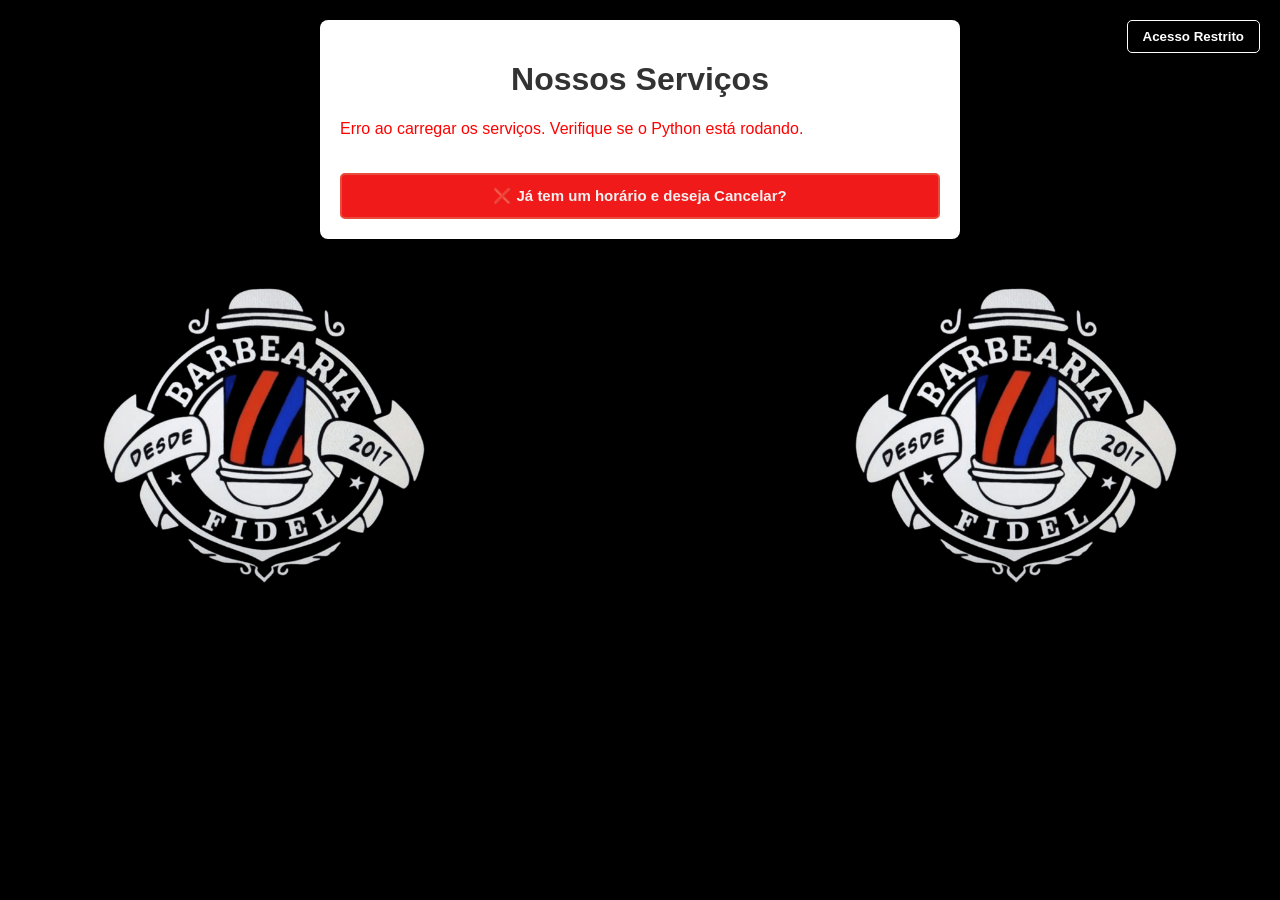
==== index.html @ 7b6f6407 "27/08" ====
<!DOCTYPE html>
<html lang="pt-BR">

<head>
    <meta charset="UTF-8">
    <meta name="viewport" content="width=device-width, initial-scale=1.0">
    <title>Barbearia</title>
    <!-- Ligamos o nosso ficheiro de estilos -->
    <link rel="stylesheet" href="style.css">
</head>

<body>
    <!-- ========================================== -->
    <!-- BOTÃO DE LOGIN NO TOPO                     -->
    <!-- ========================================== -->
    <button onclick="abrirModalLogin()" class="btn-login-topo">Acesso Restrito</button>
    <!-- ========================================== -->
    <!-- IMAGENS LATERAIS (LOGOS)                   -->
    <!-- ========================================== -->
    <img src="imagens/logo.png" class="logo-lateral logo-esquerda" alt="Logo Barbearia Esquerda">
    <img src="imagens/logo.png" class="logo-lateral logo-direita" alt="Logo Barbearia Direita">

    <!-- Caixa principal que engloba o sistema -->
    <div class="container">
        
        <!-- SEÇÃO 1: VITRINE DE SERVIÇOS (Aparece primeiro) -->
        <div id="secao-vitrine">
            <h1 style="text-align: center;">Nossos Serviços</h1>
            <div id="lista-servicos">
                <p>Carregando serviços...</p>
            </div>
            <!--  Botão chamativo para quem já tem marcação e quer cancelar -->
            <div style="text-align: center; margin-top: 20px;">
                <button onclick="abrirModalCancelar()" class="btn-cancelar-vitrine">
                    ❌ Já tem um horário e deseja Cancelar?
                </button>
            </div>
        </div>

        <!-- SEÇÃO 2: CALENDÁRIO E AGENDAMENTO (Começa escondida) -->
        <div id="secao-agendamento" style="display: none;">
            <button class="btn-voltar" onclick="voltarParaVitrine()">
                ← Voltar
            </button>

            <h2 style="margin-top: 0;">Agendar Serviço</h2>
            <p id="resumo-servico" class="resumo-caixa"></p>

            <!-- Campos: Dados do Cliente -->
            <h3>1. Seus Dados</h3>
            <input type="text" id="nome-cliente" placeholder="Seu Nome Completo">
            <input type="tel" id="telefone-cliente" placeholder="Seu WhatsApp">

            <!-- O Calendário -->
            <h3>2. Escolha a Data</h3>
            <input type="date" id="data-escolhida" onchange="mostrarHorarios()">

            <!-- Grid de Horários -->
            <h3 id="titulo-horarios" style="display: none;">3. Escolha o Horário</h3>
            <div id="grid-horarios" style="display: flex; gap: 10px; flex-wrap: wrap;"></div>
        </div>
    </div>

    <!-- ========================================== -->
    <!-- ESTRUTURA DO MODAL (ALERTA BONITO)         -->
    <!-- ========================================== -->
    <div id="modal-sucesso" class="modal-overlay" style="display: none;">
        <div class="modal-conteudo">
            <h2>🎉 Agendamento Salvo!</h2>
            <p>O seu horário foi reservado no nosso sistema com sucesso.</p>
            <p>Para concluir, envie a mensagem automática no WhatsApp para o barbeiro.</p>
            <!-- Botão que vai abrir o WhatsApp -->
            <button id="btn-ir-whatsapp" class="btn-whatsapp">Confirmar no WhatsApp</button>
        </div>
    </div>
<!-- ========================================== -->
    <!-- MODAL DE LOGIN DO BARBEIRO                 -->
    <!-- ========================================== -->
    <div id="modal-login" class="modal-overlay" style="display: none;">
        <div class="modal-conteudo">
            <h2 style="color: #333;">Área do Barbeiro</h2>
            <p style="margin-bottom: 20px;">Insira as suas credenciais para gerir a agenda.</p>
            
            <input type="text" id="login-usuario" placeholder="Usuário">
            <input type="password" id="login-senha" placeholder="Senha">
            
            <!-- Botão preto para combinar com o design -->
            <button onclick="fazerLogin()" class="btn-whatsapp" style="background-color: #000; color: #fff;">Entrar no Painel</button>
            <button onclick="fecharModalLogin()" style="margin-top: 15px; background: none; border: none; color: #e74c3c; cursor: pointer; font-weight: bold;">Cancelar</button>
        </div>
    </div>
  <!-- ========================================== -->
    <!-- MODAL DE CANCELAMENTO AUTOMÁTICO           -->
    <!-- ========================================== -->
    <div id="modal-cancelar" class="modal-overlay" style="display: none;">
        <div class="modal-conteudo">
            <h2 style="color: #e74c3c;">Cancelar Agendamento</h2>
            <p>Insira o seu número de WhatsApp exato para cancelar o horário.</p>
            
            <input type="tel" id="telefone-cancelar" placeholder="Seu WhatsApp (ex: 41XXXXXXXX)">
            
            <button onclick="cancelarAgendamentoCliente()" class="btn-whatsapp" style="background-color: #e74c3c;">Apagar Meu Horário</button>
            <button onclick="fecharModalCancelar()" style="margin-top: 15px; background: none; border: none; color: #666; cursor: pointer; font-weight: bold;">Voltar</button>
        </div>
    </div>
    <!-- Liga o JavaScript -->
    <script src="script.js"></script>
</body>

</html>
---- style.css ----
/* ==========================================
   ESTILOS GERAIS DA PÁGINA
   ========================================== */
   

body {
  font-family: Arial, sans-serif;
    background-size: cover;
    background-position: center;
    background-attachment: fixed;
    background-color: #000000; /* A cor de segurança que funcionou! */
    
    padding: 20px;
    margin: 0;
}

/* Caixa principal que engloba tudo */
.container {
  max-width: 600px;
  margin: 0 auto;
  background: white;
  padding: 20px;
  border-radius: 8px;
  box-shadow: 0 4px 8px rgba(0, 0, 0, 0.1);
}

/* ==========================================
   TIPOGRAFIA E TEXTOS
   ========================================== */
h1 {
  text-align: center;
  color: #333;
}

h2,
h3 {
  margin-top: 25px;
  color: #333;
}

/* Resumo do serviço escolhido */
.resumo-caixa {
  background: #f9f9f9;
  padding: 15px;
  border-radius: 4px;
  border-left: 4px solid #27ae60;
  font-size: 1.1em;
}

/* ==========================================
   BOTÕES E INPUTS (FORMULÁRIO)
   ========================================== */
input {
  padding: 10px;
  font-size: 16px;
  width: 100%;
  box-sizing: border-box;
  border: 1px solid #ccc;
  border-radius: 5px;
  margin-bottom: 20px;
}

/* ==========================================
   BOTÕES MELHORADOS (VOLTAR E CANCELAR)
   ========================================== */

/* Novo visual do botão Voltar */
.btn-voltar {
    background-color: #f0f0f0;
    border: 1px solid #ccc;
    color: #333;
    cursor: pointer;
    font-size: 15px;
    font-weight: bold;
    margin-bottom: 20px;
    padding: 10px 15px;
    border-radius: 5px;
    transition: 0.3s; /* Cria um efeito suave ao passar o rato */
}

.btn-voltar:hover {
    background-color: #e0e0e0;
    border-color: #bbb;
}

/* Novo botão de Cancelar na Vitrine */
.btn-cancelar-vitrine {
    background-color: #f01a1a;
    border: 2px solid #e74c3c;
    color: #f3f1f1;
    cursor: pointer;
    font-size: 15px;
    font-weight: bold;
    padding: 12px 20px;
    border-radius: 5px;
    transition: 0.3s;
    margin-top: 15px;
    width: 100%;
}

.btn-cancelar-vitrine:hover {
    background-color: #e7e0df;
    color: #f10a0a; /* O texto fica branco e o fundo vermelho ao tocar! */
}
/* ==========================================
   ESTILOS PARA A TABELA (PAINEL ADMIN)
   ========================================== */
table {
  width: 100%;
  border-collapse: collapse;
  margin-top: 20px;
}

th,
td {
  border: 1px solid #ddd;
  padding: 12px;
  text-align: left;
}

th {
  background-color: #000;
  color: #fff;
}

/* Cria um efeito "zebrado" nas linhas da tabela para facilitar a leitura */
tr:nth-child(even) {
  background-color: #f9f9f9;
}
/* ==========================================
   ESTILOS DO MODAL (ALERTA BONITO)
   ========================================== */
/* Fundo escuro atrás da janela */
.modal-overlay {
    position: fixed; /* Fica fixo no ecrã */
    top: 0;
    left: 0;
    width: 100%;
    height: 100%;
    background-color: rgba(0, 0, 0, 0.6); /* Preto com 60% de transparência */
    display: flex;
    justify-content: center; /* Centra horizontalmente */
    align-items: center; /* Centra verticalmente */
    z-index: 1000; /* Garante que fica por cima de tudo */
}

/* A caixinha branca principal */
.modal-conteudo {
    background-color: #fff;
    padding: 30px;
    border-radius: 10px;
    text-align: center;
    max-width: 400px;
    width: 90%;
    box-shadow: 0 5px 15px rgba(0,0,0,0.3);
}

.modal-conteudo h2 {
    margin-top: 0;
    color: #27ae60; /* Verde escuro */
}

/* O botão verde do WhatsApp */
.btn-whatsapp {
    background-color: #25D366; /* Verde oficial do WhatsApp */
    color: white;
    border: none;
    padding: 12px 20px;
    font-size: 16px;
    border-radius: 5px;
    cursor: pointer;
    margin-top: 15px;
    font-weight: bold;
    transition: 0.2s;
    width: 100%;
}

.btn-whatsapp:hover {
    background-color: #128C7E; /* Fica um pouco mais escuro ao passar o rato */
}
/* ==========================================
   LOGOS LATERAIS (ESQUERDA E DIREITA)
   ========================================== */
.logo-lateral {
    position: fixed; 
    top: 50%; 
    transform: translateY(-50%); 
    
    /* NOVO: Aumentámos a largura de 250px para 400px para ficar maior! */
    width: 400px; 
    
    z-index: -1; 
}

/* Distância da imagem da esquerda */
.logo-esquerda {
    left: 5%; 
}

/* Distância da imagem da direita */
.logo-direita {
    right: 5%; 
}

/* ==========================================
   REGRA PARA TELEMÓVEIS / CELULARES
   ========================================== */
/* Se a largura do ecrã for menor que 1100px (como tablets e telemóveis)... */
@media (max-width: 1100px) {
    .logo-lateral {
        display: none; /* ...esconde as logos laterais para não encavalar o design! */
    }
}
/* ==========================================
   BOTÃO DE LOGIN (TOPO DIREITO)
   ========================================== */
.btn-login-topo {
    position: absolute; /* Permite colocar o botão onde quisermos no ecrã */
    top: 20px;          /* Distância do topo */
    right: 20px;        /* Distância da direita */
    background-color: rgba(0, 0, 0, 0.7); /* Fundo preto semi-transparente */
    color: white;
    border: 1px solid #fff;
    padding: 8px 15px;
    border-radius: 5px;
    cursor: pointer;
    font-weight: bold;
    z-index: 100; /* Garante que fica por cima de tudo */
    transition: 0.3s;
}

.btn-login-topo:hover {
    background-color: white;
    color: black;
}
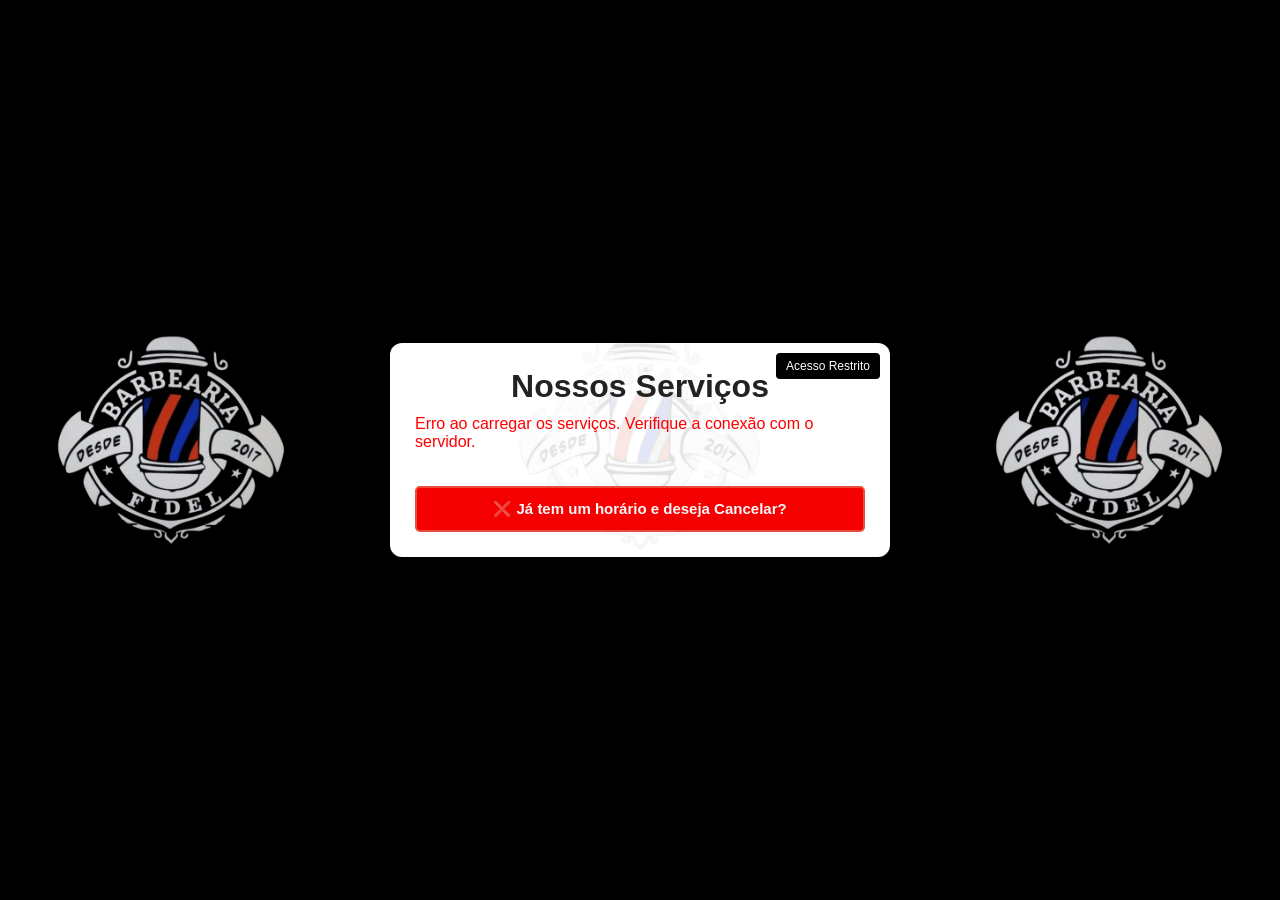
==== commit c8c59f73: "28/08 - AJUSTES - MARCA D'AGUA" ====
--- a/index.html
+++ b/index.html
@@ -3,33 +3,35 @@
 
 <head>
     <meta charset="UTF-8">
+    <!-- Meta tag essencial para garantir que o site se ajusta ao ecrã do telemóvel -->
     <meta name="viewport" content="width=device-width, initial-scale=1.0">
-    <title>Barbearia</title>
-    <!-- Ligamos o nosso ficheiro de estilos -->
+    <title>Barbearia Fidel - Agendamento</title>
+    <!-- Ligação ao ficheiro de estilos CSS -->
     <link rel="stylesheet" href="style.css">
 </head>
 
 <body>
-    <!-- ========================================== -->
-    <!-- BOTÃO DE LOGIN NO TOPO                     -->
-    <!-- ========================================== -->
-    <button onclick="abrirModalLogin()" class="btn-login-topo">Acesso Restrito</button>
-    <!-- ========================================== -->
-    <!-- IMAGENS LATERAIS (LOGOS)                   -->
-    <!-- ========================================== -->
+
+    <!-- LOGOS LATERAIS NO FUNDO PRETO (Exibidas apenas em computadores/monitores) -->
     <img src="imagens/logo.png" class="logo-lateral logo-esquerda" alt="Logo Barbearia Esquerda">
     <img src="imagens/logo.png" class="logo-lateral logo-direita" alt="Logo Barbearia Direita">
 
-    <!-- Caixa principal que engloba o sistema -->
+    <!-- Caixa principal que engloba todo o sistema -->
     <div class="container">
         
+        <!-- BOTÃO DE LOGIN (Posicionado no canto do cartão) -->
+        <button onclick="abrirModalLogin()" class="btn-acesso-restrito">Acesso Restrito</button>
+
         <!-- SEÇÃO 1: VITRINE DE SERVIÇOS (Aparece primeiro) -->
         <div id="secao-vitrine">
             <h1 style="text-align: center;">Nossos Serviços</h1>
+            
+            <!-- Os serviços são inseridos dinamicamente pelo script.js -->
             <div id="lista-servicos">
-                <p>Carregando serviços...</p>
+                <p style="text-align: center;">A carregar serviços...</p>
             </div>
-            <!--  Botão chamativo para quem já tem marcação e quer cancelar -->
+            
+            <!-- Botão de cancelamento rápido para o cliente -->
             <div style="text-align: center; margin-top: 20px;">
                 <button onclick="abrirModalCancelar()" class="btn-cancelar-vitrine">
                     ❌ Já tem um horário e deseja Cancelar?
@@ -37,7 +39,7 @@
             </div>
         </div>
 
-        <!-- SEÇÃO 2: CALENDÁRIO E AGENDAMENTO (Começa escondida) -->
+        <!-- SEÇÃO 2: CALENDÁRIO E AGENDAMENTO (Inicia oculta) -->
         <div id="secao-agendamento" style="display: none;">
             <button class="btn-voltar" onclick="voltarParaVitrine()">
                 ← Voltar
@@ -46,35 +48,36 @@
             <h2 style="margin-top: 0;">Agendar Serviço</h2>
             <p id="resumo-servico" class="resumo-caixa"></p>
 
-            <!-- Campos: Dados do Cliente -->
+            <!-- Formulário: Dados do Cliente -->
             <h3>1. Seus Dados</h3>
             <input type="text" id="nome-cliente" placeholder="Seu Nome Completo">
-            <input type="tel" id="telefone-cliente" placeholder="Seu WhatsApp">
+            <input type="tel" id="telefone-cliente" placeholder="Seu WhatsApp (ex: 41999999999)">
 
-            <!-- O Calendário -->
+            <!-- Seleção da Data -->
             <h3>2. Escolha a Data</h3>
             <input type="date" id="data-escolhida" onchange="mostrarHorarios()">
 
-            <!-- Grid de Horários -->
+            <!-- Grid com os Horários Disponíveis -->
             <h3 id="titulo-horarios" style="display: none;">3. Escolha o Horário</h3>
             <div id="grid-horarios" style="display: flex; gap: 10px; flex-wrap: wrap;"></div>
         </div>
+
     </div>
 
     <!-- ========================================== -->
-    <!-- ESTRUTURA DO MODAL (ALERTA BONITO)         -->
+    <!-- MODAL 1: SUCESSO NO AGENDAMENTO            -->
     <!-- ========================================== -->
     <div id="modal-sucesso" class="modal-overlay" style="display: none;">
         <div class="modal-conteudo">
             <h2>🎉 Agendamento Salvo!</h2>
             <p>O seu horário foi reservado no nosso sistema com sucesso.</p>
             <p>Para concluir, envie a mensagem automática no WhatsApp para o barbeiro.</p>
-            <!-- Botão que vai abrir o WhatsApp -->
             <button id="btn-ir-whatsapp" class="btn-whatsapp">Confirmar no WhatsApp</button>
         </div>
     </div>
-<!-- ========================================== -->
-    <!-- MODAL DE LOGIN DO BARBEIRO                 -->
+
+    <!-- ========================================== -->
+    <!-- MODAL 2: LOGIN DO BARBEIRO                -->
     <!-- ========================================== -->
     <div id="modal-login" class="modal-overlay" style="display: none;">
         <div class="modal-conteudo">
@@ -84,13 +87,13 @@
             <input type="text" id="login-usuario" placeholder="Usuário">
             <input type="password" id="login-senha" placeholder="Senha">
             
-            <!-- Botão preto para combinar com o design -->
             <button onclick="fazerLogin()" class="btn-whatsapp" style="background-color: #000; color: #fff;">Entrar no Painel</button>
             <button onclick="fecharModalLogin()" style="margin-top: 15px; background: none; border: none; color: #e74c3c; cursor: pointer; font-weight: bold;">Cancelar</button>
         </div>
     </div>
-  <!-- ========================================== -->
-    <!-- MODAL DE CANCELAMENTO AUTOMÁTICO           -->
+
+    <!-- ========================================== -->
+    <!-- MODAL 3: CANCELAMENTO PELO CLIENTE         -->
     <!-- ========================================== -->
     <div id="modal-cancelar" class="modal-overlay" style="display: none;">
         <div class="modal-conteudo">
@@ -103,7 +106,8 @@
             <button onclick="fecharModalCancelar()" style="margin-top: 15px; background: none; border: none; color: #666; cursor: pointer; font-weight: bold;">Voltar</button>
         </div>
     </div>
-    <!-- Liga o JavaScript -->
+
+    <!-- Ligação do ficheiro JavaScript principal -->
     <script src="script.js"></script>
 </body>
 
--- a/style.css
+++ b/style.css
@@ -1,93 +1,131 @@
 /* ==========================================
-   ESTILOS GERAIS DA PÁGINA
-   ========================================== */
-   
+   1. RESET E CONFIGURAÇÕES DA PÁGINA
+   ========================================== */
+* {
+    box-sizing: border-box;
+    margin: 0;
+    padding: 0;
+}
+
+html, body {
+    width: 100%;
+    max-width: 100%;
+    overflow-x: hidden;
+    background-color: #000000;
+    font-family: 'Segoe UI', Tahoma, Geneva, Verdana, sans-serif;
+}
 
 body {
-  font-family: Arial, sans-serif;
-    background-size: cover;
+    display: flex;
+    justify-content: center;
+    align-items: center;
+    min-height: 100vh;
+    padding: 20px 10px;
+    position: relative;
+}
+
+/* ==========================================
+   2. LOGOS LATERAIS (COMPUTADOR)
+   ========================================== */
+.logo-lateral {
+    position: fixed;
+    top: 50%;
+    transform: translateY(-50%);
+    width: 320px;
+    max-width: 22vw;
+    height: auto;
+    opacity: 0.9;
+    z-index: 1;
+    pointer-events: none;
+}
+
+.logo-esquerda {
+    left: 30px;
+}
+
+.logo-direita {
+    right: 30px;
+}
+
+/* ==========================================
+   3. CARTÕES (CONTAINERS)
+   ========================================== */
+.container {
+    background-color: #ffffff;
+    border-radius: 12px;
+    box-shadow: 0 8px 30px rgba(0, 0, 0, 0.7);
+    padding: 25px;
+    width: 100%;
+    max-width: 500px;
+    position: relative;
+    overflow: hidden;
+    z-index: 2;
+}
+
+/* Cartão exclusivo do Admin: Muito mais largo! */
+.container-admin {
+    max-width: 950px !important;
+}
+
+/* Marca d'água suave */
+.container::before {
+    content: "";
+    position: absolute;
+    top: 0;
+    left: 0;
+    width: 100%;
+    height: 100%;
+    background-image: url('imagens/logo.png');
+    background-repeat: no-repeat;
     background-position: center;
-    background-attachment: fixed;
-    background-color: #000000; /* A cor de segurança que funcionou! */
-    
-    padding: 20px;
-    margin: 0;
-}
-
-/* Caixa principal que engloba tudo */
-.container {
-  max-width: 600px;
-  margin: 0 auto;
-  background: white;
-  padding: 20px;
-  border-radius: 8px;
-  box-shadow: 0 4px 8px rgba(0, 0, 0, 0.1);
-}
-
-/* ==========================================
-   TIPOGRAFIA E TEXTOS
-   ========================================== */
-h1 {
-  text-align: center;
-  color: #333;
-}
-
-h2,
-h3 {
-  margin-top: 25px;
-  color: #333;
-}
-
-/* Resumo do serviço escolhido */
-.resumo-caixa {
-  background: #f9f9f9;
-  padding: 15px;
-  border-radius: 4px;
-  border-left: 4px solid #27ae60;
-  font-size: 1.1em;
-}
-
-/* ==========================================
-   BOTÕES E INPUTS (FORMULÁRIO)
-   ========================================== */
-input {
-  padding: 10px;
-  font-size: 16px;
-  width: 100%;
-  box-sizing: border-box;
-  border: 1px solid #ccc;
-  border-radius: 5px;
-  margin-bottom: 20px;
-}
-
-/* ==========================================
-   BOTÕES MELHORADOS (VOLTAR E CANCELAR)
-   ========================================== */
-
-/* Novo visual do botão Voltar */
+    background-size: 60%;
+    opacity: 0.12;
+    pointer-events: none;
+    z-index: 0;
+}
+
+.container * {
+    position: relative;
+    z-index: 1;
+}
+
+/* ==========================================
+   4. FORMULÁRIOS E BOTÕES
+   ========================================== */
+h1, h2, h3 {
+    margin-bottom: 10px;
+    color: #222;
+}
+
+input[type="text"],
+input[type="tel"],
+input[type="date"],
+input[type="password"] {
+    width: 100%;
+    padding: 12px;
+    margin-top: 5px;
+    margin-bottom: 15px;
+    border: 1px solid #ccc;
+    border-radius: 5px;
+    font-size: 16px;
+    background-color: rgba(255, 255, 255, 0.95);
+}
+
 .btn-voltar {
     background-color: #f0f0f0;
     border: 1px solid #ccc;
     color: #333;
-    cursor: pointer;
-    font-size: 15px;
-    font-weight: bold;
-    margin-bottom: 20px;
-    padding: 10px 15px;
-    border-radius: 5px;
-    transition: 0.3s; /* Cria um efeito suave ao passar o rato */
-}
-
-.btn-voltar:hover {
-    background-color: #e0e0e0;
-    border-color: #bbb;
-}
-
-/* Novo botão de Cancelar na Vitrine */
+    padding: 8px 12px;
+    border-radius: 5px;
+    font-weight: bold;
+    cursor: pointer;
+    margin-bottom: 15px;
+}
+
 .btn-cancelar-vitrine {
-    background-color: #f01a1a;
+    background-color: #f50000;
     border: 2px solid #e74c3c;
-    color: #f3f1f1;
+    color: #f8f8f8;
     cursor: pointer;
     font-size: 15px;
     font-weight: bold;
@@ -99,137 +137,190 @@
 }
 
 .btn-cancelar-vitrine:hover {
-    background-color: #e7e0df;
-    color: #f10a0a; /* O texto fica branco e o fundo vermelho ao tocar! */
-}
-/* ==========================================
-   ESTILOS PARA A TABELA (PAINEL ADMIN)
-   ========================================== */
-table {
-  width: 100%;
-  border-collapse: collapse;
-  margin-top: 20px;
-}
-
-th,
-td {
-  border: 1px solid #ddd;
-  padding: 12px;
-  text-align: left;
-}
-
-th {
-  background-color: #000;
-  color: #fff;
-}
-
-/* Cria um efeito "zebrado" nas linhas da tabela para facilitar a leitura */
-tr:nth-child(even) {
-  background-color: #f9f9f9;
-}
-/* ==========================================
-   ESTILOS DO MODAL (ALERTA BONITO)
-   ========================================== */
-/* Fundo escuro atrás da janela */
+    background-color: #e74c3c;
+    color: #fff;
+}
+
+.btn-acesso-restrito {
+    position: absolute;
+    top: 10px;
+    right: 10px;
+    background-color: #000;
+    color: #fff;
+    border: none;
+    padding: 6px 10px;
+    border-radius: 4px;
+    font-size: 12px;
+    cursor: pointer;
+    z-index: 2;
+} /* <-- CORREÇÃO: A chaveta de fecho foi adicionada aqui! */
+
+/* ==========================================
+   5. FILTRO DO PAINEL ADMIN
+   ========================================== */
+.filtro-container {
+    background-color: #f8f9fa;
+    border: 1px solid #e9ecef;
+    padding: 15px;
+    border-radius: 8px;
+    margin-bottom: 20px;
+}
+
+.filtro-inputs {
+    display: flex;
+    gap: 10px;
+    align-items: center;
+    margin-top: 8px;
+}
+
+.filtro-inputs input[type="date"] {
+    margin: 0;
+    padding: 8px 12px;
+    width: auto;
+    flex: 1;
+}
+
+.btn-limpar-filtro {
+    background-color: #e9ecef;
+    border: 1px solid #ced4da;
+    color: #495057;
+    padding: 9px 15px;
+    border-radius: 5px;
+    cursor: pointer;
+    font-weight: bold;
+    white-space: nowrap;
+}
+
+.btn-limpar-filtro:hover {
+    background-color: #dee2e6;
+}
+
+/* ==========================================
+   6. TABELA PROFISSIONAL DO PAINEL ADMIN
+   ========================================== */
+.tabela-wrapper {
+    width: 100%;
+    overflow-x: auto;
+    border: 1px solid #dee2e6;
+    border-radius: 8px;
+    background-color: #ffffff;
+}
+
+.tabela-admin {
+    width: 100%;
+    border-collapse: collapse;
+    font-size: 14px;
+    text-align: left;
+    white-space: nowrap; /* Impede que textos como números de telefone ou datas quebrem linha */
+}
+
+.tabela-admin th {
+    background-color: #1a1a1a;
+    color: #ffffff;
+    padding: 14px 16px;
+    font-weight: 600;
+    text-transform: uppercase;
+    font-size: 12px;
+    letter-spacing: 0.5px;
+}
+
+.tabela-admin td {
+    padding: 12px 16px;
+    border-bottom: 1px solid #e9ecef;
+    color: #333333;
+    vertical-align: middle;
+}
+
+/* Efeito zebra nas linhas para facilitar a leitura */
+.tabela-admin tbody tr:nth-child(even) {
+    background-color: #f8f9fa;
+}
+
+.tabela-admin tbody tr:hover {
+    background-color: #e9f5ff;
+}
+
+/* Botões da Tabela */
+.btn-acao-editar {
+    background-color: #f1c40f;
+    color: #000;
+    border: none;
+    padding: 6px 12px;
+    border-radius: 4px;
+    cursor: pointer;
+    font-weight: bold;
+    font-size: 12px;
+    margin-right: 4px;
+}
+
+.btn-acao-cancelar {
+    background-color: #e74c3c;
+    color: #fff;
+    border: none;
+    padding: 6px 12px;
+    border-radius: 4px;
+    cursor: pointer;
+    font-weight: bold;
+    font-size: 12px;
+}
+
+/* ==========================================
+   7. MODAIS (POPUPS)
+   ========================================== */
 .modal-overlay {
-    position: fixed; /* Fica fixo no ecrã */
-    top: 0;
-    left: 0;
-    width: 100%;
-    height: 100%;
-    background-color: rgba(0, 0, 0, 0.6); /* Preto com 60% de transparência */
+    position: fixed !important;
+    top: 0 !important;
+    left: 0 !important;
+    width: 100vw !important;
+    height: 100vh !important;
+    background-color: rgba(0, 0, 0, 0.75);
+    backdrop-filter: blur(3px);
     display: flex;
-    justify-content: center; /* Centra horizontalmente */
-    align-items: center; /* Centra verticalmente */
-    z-index: 1000; /* Garante que fica por cima de tudo */
-}
-
-/* A caixinha branca principal */
+    justify-content: center;
+    align-items: center;
+    z-index: 99999 !important;
+    padding: 15px;
+}
+
 .modal-conteudo {
-    background-color: #fff;
-    padding: 30px;
+    background-color: #ffffff;
     border-radius: 10px;
+    padding: 30px 25px;
+    width: 100%;
+    max-width: 400px;
+    box-shadow: 0 10px 30px rgba(0, 0, 0, 0.8);
     text-align: center;
-    max-width: 400px;
-    width: 90%;
-    box-shadow: 0 5px 15px rgba(0,0,0,0.3);
-}
-
-.modal-conteudo h2 {
-    margin-top: 0;
-    color: #27ae60; /* Verde escuro */
-}
-
-/* O botão verde do WhatsApp */
+    position: relative;
+    z-index: 100000;
+}
+
 .btn-whatsapp {
-    background-color: #25D366; /* Verde oficial do WhatsApp */
-    color: white;
+    width: 100%;
+    padding: 12px;
     border: none;
-    padding: 12px 20px;
+    border-radius: 5px;
     font-size: 16px;
-    border-radius: 5px;
-    cursor: pointer;
-    margin-top: 15px;
-    font-weight: bold;
-    transition: 0.2s;
-    width: 100%;
-}
-
-.btn-whatsapp:hover {
-    background-color: #128C7E; /* Fica um pouco mais escuro ao passar o rato */
-}
-/* ==========================================
-   LOGOS LATERAIS (ESQUERDA E DIREITA)
-   ========================================== */
-.logo-lateral {
-    position: fixed; 
-    top: 50%; 
-    transform: translateY(-50%); 
-    
-    /* NOVO: Aumentámos a largura de 250px para 400px para ficar maior! */
-    width: 400px; 
-    
-    z-index: -1; 
-}
-
-/* Distância da imagem da esquerda */
-.logo-esquerda {
-    left: 5%; 
-}
-
-/* Distância da imagem da direita */
-.logo-direita {
-    right: 5%; 
-}
-
-/* ==========================================
-   REGRA PARA TELEMÓVEIS / CELULARES
-   ========================================== */
-/* Se a largura do ecrã for menor que 1100px (como tablets e telemóveis)... */
-@media (max-width: 1100px) {
+    font-weight: bold;
+    cursor: pointer;
+    margin-top: 10px;
+}
+
+/* ==========================================
+   8. ADAPTAÇÕES RESPONSIVAS
+   ========================================== */
+@media (max-width: 1150px) {
     .logo-lateral {
-        display: none; /* ...esconde as logos laterais para não encavalar o design! */
+        display: none !important;
     }
 }
-/* ==========================================
-   BOTÃO DE LOGIN (TOPO DIREITO)
-   ========================================== */
-.btn-login-topo {
-    position: absolute; /* Permite colocar o botão onde quisermos no ecrã */
-    top: 20px;          /* Distância do topo */
-    right: 20px;        /* Distância da direita */
-    background-color: rgba(0, 0, 0, 0.7); /* Fundo preto semi-transparente */
-    color: white;
-    border: 1px solid #fff;
-    padding: 8px 15px;
-    border-radius: 5px;
-    cursor: pointer;
-    font-weight: bold;
-    z-index: 100; /* Garante que fica por cima de tudo */
-    transition: 0.3s;
-}
-
-.btn-login-topo:hover {
-    background-color: white;
-    color: black;
+
+@media (max-width: 600px) {
+    body {
+        padding: 10px;
+    }
+
+    .container {
+        padding: 15px;
+        max-width: 100%;
+    }
 }
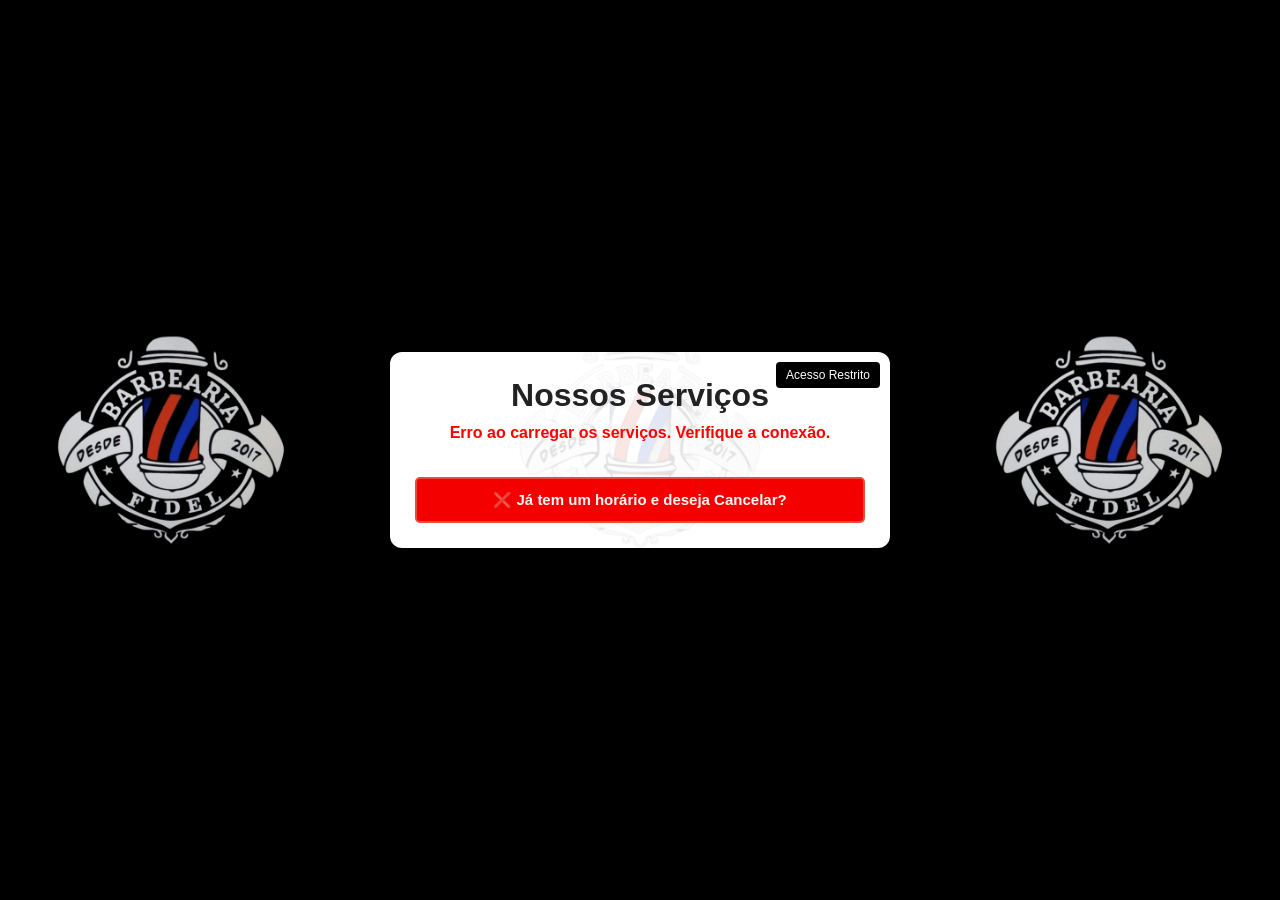
==== commit b9d545fc: "28/08/26 - 10H" ====
--- a/index.html
+++ b/index.html
@@ -3,7 +3,7 @@
 
 <head>
     <meta charset="UTF-8">
-    <!-- Meta tag essencial para garantir que o site se ajusta ao ecrã do telemóvel -->
+    <!-- Meta tag essencial para garantir a adaptação em ecrãs de telemóvel -->
     <meta name="viewport" content="width=device-width, initial-scale=1.0">
     <title>Barbearia Fidel - Agendamento</title>
     <!-- Ligação ao ficheiro de estilos CSS -->
@@ -12,7 +12,7 @@
 
 <body>
 
-    <!-- LOGOS LATERAIS NO FUNDO PRETO (Exibidas apenas em computadores/monitores) -->
+    <!-- LOGOS LATERAIS NO FUNDO PRETO (Exibidas apenas em monitores/computadores) -->
     <img src="imagens/logo.png" class="logo-lateral logo-esquerda" alt="Logo Barbearia Esquerda">
     <img src="imagens/logo.png" class="logo-lateral logo-direita" alt="Logo Barbearia Direita">
 
@@ -53,13 +53,13 @@
             <input type="text" id="nome-cliente" placeholder="Seu Nome Completo">
             <input type="tel" id="telefone-cliente" placeholder="Seu WhatsApp (ex: 41999999999)">
 
-            <!-- Seleção da Data -->
+            <!-- Seleção da Data com abertura automática ao clicar -->
             <h3>2. Escolha a Data</h3>
-            <input type="date" id="data-escolhida" onchange="mostrarHorarios()">
+            <input type="date" id="data-escolhida" onclick="this.showPicker()" onchange="mostrarHorarios()">
 
             <!-- Grid com os Horários Disponíveis -->
             <h3 id="titulo-horarios" style="display: none;">3. Escolha o Horário</h3>
-            <div id="grid-horarios" style="display: flex; gap: 10px; flex-wrap: wrap;"></div>
+            <div id="grid-horarios"></div>
         </div>
 
     </div>
@@ -72,7 +72,7 @@
             <h2>🎉 Agendamento Salvo!</h2>
             <p>O seu horário foi reservado no nosso sistema com sucesso.</p>
             <p>Para concluir, envie a mensagem automática no WhatsApp para o barbeiro.</p>
-            <button id="btn-ir-whatsapp" class="btn-whatsapp">Confirmar no WhatsApp</button>
+            <button id="btn-ir-whatsapp" class="btn-whatsapp" style="background-color: #25d366; color: white;">Confirmar no WhatsApp</button>
         </div>
     </div>
 
@@ -102,7 +102,7 @@
             
             <input type="tel" id="telefone-cancelar" placeholder="Seu WhatsApp (ex: 41XXXXXXXX)">
             
-            <button onclick="cancelarAgendamentoCliente()" class="btn-whatsapp" style="background-color: #e74c3c;">Apagar Meu Horário</button>
+            <button onclick="cancelarAgendamentoCliente()" class="btn-whatsapp" style="background-color: #e74c3c; color: white;">Apagar Meu Horário</button>
             <button onclick="fecharModalCancelar()" style="margin-top: 15px; background: none; border: none; color: #666; cursor: pointer; font-weight: bold;">Voltar</button>
         </div>
     </div>
--- a/style.css
+++ b/style.css
@@ -67,7 +67,7 @@
     max-width: 950px !important;
 }
 
-/* Marca d'água suave */
+/* Marca d'água suave no fundo do cartão */
 .container::before {
     content: "";
     position: absolute;
@@ -109,6 +109,7 @@
     border-radius: 5px;
     font-size: 16px;
     background-color: rgba(255, 255, 255, 0.95);
+    cursor: pointer;
 }
 
 .btn-voltar {
@@ -153,10 +154,40 @@
     font-size: 12px;
     cursor: pointer;
     z-index: 2;
-} /* <-- CORREÇÃO: A chaveta de fecho foi adicionada aqui! */
-
-/* ==========================================
-   5. FILTRO DO PAINEL ADMIN
+}
+
+/* ==========================================
+   5. BOTÕES DE HORÁRIO DESIGN MODERNO
+   ========================================== */
+#grid-horarios {
+    display: grid !important;
+    grid-template-columns: repeat(auto-fill, minmax(85px, 1fr));
+    gap: 12px;
+    margin-top: 15px;
+}
+
+.horario-btn {
+    background-color: #1a1a1a;
+    color: #ffffff;
+    border: 2px solid #1a1a1a;
+    border-radius: 8px;
+    padding: 12px 8px;
+    font-size: 16px;
+    font-weight: bold;
+    cursor: pointer;
+    transition: all 0.2s ease-in-out;
+    box-shadow: 0 2px 5px rgba(0,0,0,0.15);
+}
+
+.horario-btn:hover {
+    background-color: #27ae60;
+    border-color: #27ae60;
+    transform: translateY(-2px);
+    box-shadow: 0 4px 10px rgba(39, 174, 96, 0.3);
+}
+
+/* ==========================================
+   6. FILTRO DO PAINEL ADMIN
    ========================================== */
 .filtro-container {
     background-color: #f8f9fa;
@@ -196,7 +227,7 @@
 }
 
 /* ==========================================
-   6. TABELA PROFISSIONAL DO PAINEL ADMIN
+   7. TABELA PROFISSIONAL DO PAINEL ADMIN
    ========================================== */
 .tabela-wrapper {
     width: 100%;
@@ -211,7 +242,7 @@
     border-collapse: collapse;
     font-size: 14px;
     text-align: left;
-    white-space: nowrap; /* Impede que textos como números de telefone ou datas quebrem linha */
+    white-space: nowrap;
 }
 
 .tabela-admin th {
@@ -231,7 +262,6 @@
     vertical-align: middle;
 }
 
-/* Efeito zebra nas linhas para facilitar a leitura */
 .tabela-admin tbody tr:nth-child(even) {
     background-color: #f8f9fa;
 }
@@ -240,7 +270,6 @@
     background-color: #e9f5ff;
 }
 
-/* Botões da Tabela */
 .btn-acao-editar {
     background-color: #f1c40f;
     color: #000;
@@ -265,7 +294,7 @@
 }
 
 /* ==========================================
-   7. MODAIS (POPUPS)
+   8. MODAIS (POPUPS)
    ========================================== */
 .modal-overlay {
     position: fixed !important;
@@ -306,7 +335,7 @@
 }
 
 /* ==========================================
-   8. ADAPTAÇÕES RESPONSIVAS
+   9. ADAPTAÇÕES RESPONSIVAS
    ========================================== */
 @media (max-width: 1150px) {
     .logo-lateral {
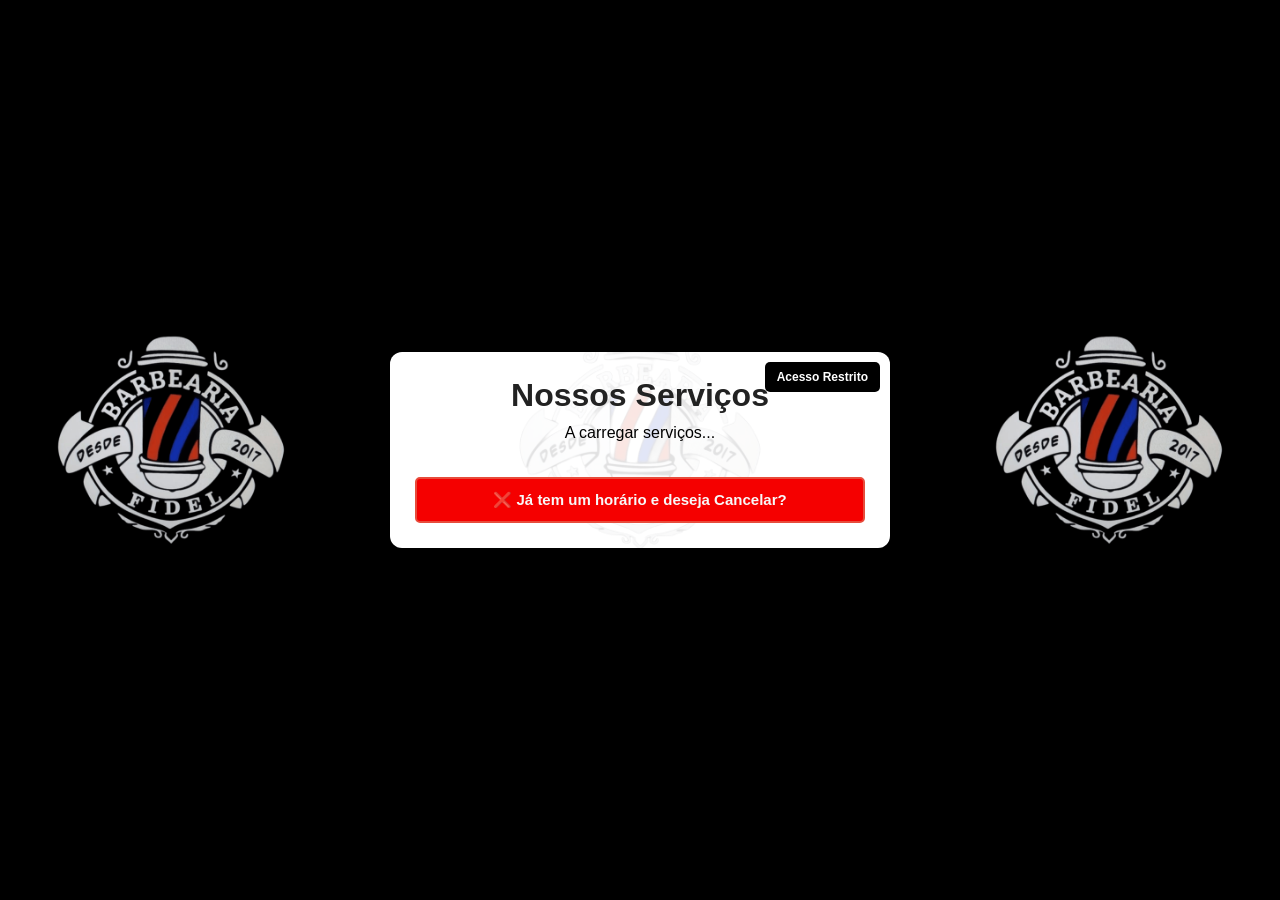
==== commit 4875384b: "Adicionado botao sair no painel admin" ====
--- a/index.html
+++ b/index.html
@@ -3,10 +3,10 @@
 
 <head>
     <meta charset="UTF-8">
-    <!-- Meta tag essencial para garantir a adaptação em ecrãs de telemóvel -->
+    <!-- Meta tag para adaptação correta em ecrãs de telemóvel -->
     <meta name="viewport" content="width=device-width, initial-scale=1.0">
     <title>Barbearia Fidel - Agendamento</title>
-    <!-- Ligação ao ficheiro de estilos CSS -->
+    <!-- Folha de Estilos CSS -->
     <link rel="stylesheet" href="style.css">
 </head>
 
@@ -16,13 +16,13 @@
     <img src="imagens/logo.png" class="logo-lateral logo-esquerda" alt="Logo Barbearia Esquerda">
     <img src="imagens/logo.png" class="logo-lateral logo-direita" alt="Logo Barbearia Direita">
 
-    <!-- Caixa principal que engloba todo o sistema -->
+    <!-- Caixa principal do sistema -->
     <div class="container">
         
-        <!-- BOTÃO DE LOGIN (Posicionado no canto do cartão) -->
+        <!-- BOTÃO DE LOGIN PARA O BARBEIRO -->
         <button onclick="abrirModalLogin()" class="btn-acesso-restrito">Acesso Restrito</button>
 
-        <!-- SEÇÃO 1: VITRINE DE SERVIÇOS (Aparece primeiro) -->
+        <!-- SEÇÃO 1: VITRINE DE SERVIÇOS -->
         <div id="secao-vitrine">
             <h1 style="text-align: center;">Nossos Serviços</h1>
             
@@ -53,7 +53,7 @@
             <input type="text" id="nome-cliente" placeholder="Seu Nome Completo">
             <input type="tel" id="telefone-cliente" placeholder="Seu WhatsApp (ex: 41999999999)">
 
-            <!-- Seleção da Data com abertura automática ao clicar -->
+            <!-- Seleção da Data com abertura automática do calendário ao clicar -->
             <h3>2. Escolha a Data</h3>
             <input type="date" id="data-escolhida" onclick="this.showPicker()" onchange="mostrarHorarios()">
 
@@ -107,7 +107,7 @@
         </div>
     </div>
 
-    <!-- Ligação do ficheiro JavaScript principal -->
+    <!-- Ligação do JavaScript principal -->
     <script src="script.js"></script>
 </body>
 
--- a/style.css
+++ b/style.css
@@ -62,12 +62,11 @@
     z-index: 2;
 }
 
-/* Cartão exclusivo do Admin: Muito mais largo! */
 .container-admin {
     max-width: 950px !important;
 }
 
-/* Marca d'água suave no fundo do cartão */
+/* Marca d'água suave */
 .container::before {
     content: "";
     position: absolute;
@@ -90,7 +89,7 @@
 }
 
 /* ==========================================
-   4. FORMULÁRIOS E BOTÕES
+   4. FORMULÁRIOS E BOTÕES DE NAVEGAÇÃO
    ========================================== */
 h1, h2, h3 {
     margin-bottom: 10px;
@@ -149,15 +148,36 @@
     background-color: #000;
     color: #fff;
     border: none;
-    padding: 6px 10px;
-    border-radius: 4px;
+    padding: 8px 12px;
+    border-radius: 5px;
     font-size: 12px;
-    cursor: pointer;
-    z-index: 2;
-}
-
-/* ==========================================
-   5. BOTÕES DE HORÁRIO DESIGN MODERNO
+    font-weight: bold;
+    cursor: pointer;
+    z-index: 10;
+}
+
+.btn-sair-admin {
+    position: absolute;
+    top: 15px;
+    right: 15px;
+    background-color: #e74c3c;
+    color: #ffffff;
+    border: none;
+    padding: 8px 14px;
+    border-radius: 5px;
+    font-size: 13px;
+    font-weight: bold;
+    cursor: pointer;
+    transition: background-color 0.2s ease-in-out;
+    z-index: 10;
+}
+
+.btn-sair-admin:hover {
+    background-color: #c0392b;
+}
+
+/* ==========================================
+   5. BOTÕES DE HORÁRIO
    ========================================== */
 #grid-horarios {
     display: grid !important;
@@ -227,7 +247,7 @@
 }
 
 /* ==========================================
-   7. TABELA PROFISSIONAL DO PAINEL ADMIN
+   7. TABELA DO PAINEL ADMIN (DESKTOP)
    ========================================== */
 .tabela-wrapper {
     width: 100%;
@@ -242,7 +262,6 @@
     border-collapse: collapse;
     font-size: 14px;
     text-align: left;
-    white-space: nowrap;
 }
 
 .tabela-admin th {
@@ -335,7 +354,7 @@
 }
 
 /* ==========================================
-   9. ADAPTAÇÕES RESPONSIVAS
+   9. ADAPTAÇÕES RESPONSIVAS (MOBILE)
    ========================================== */
 @media (max-width: 1150px) {
     .logo-lateral {
@@ -343,7 +362,7 @@
     }
 }
 
-@media (max-width: 600px) {
+@media (max-width: 768px) {
     body {
         padding: 10px;
     }
@@ -352,4 +371,66 @@
         padding: 15px;
         max-width: 100%;
     }
+
+    .btn-acesso-restrito {
+        position: static !important;
+        display: block;
+        width: 100%;
+        margin-bottom: 20px;
+        text-align: center;
+        padding: 10px;
+        font-size: 13px;
+    }
+
+    .btn-sair-admin {
+        position: static !important;
+        display: block;
+        width: 100%;
+        margin-bottom: 15px;
+        text-align: center;
+    }
+
+    /* Esconde o cabeçalho da tabela e transforma as linhas em cartões verticais */
+    .tabela-admin thead {
+        display: none;
+    }
+
+    .tabela-admin, .tabela-admin tbody, .tabela-admin tr, .tabela-admin td {
+        display: block;
+        width: 100%;
+    }
+
+    .tabela-admin tr {
+        background-color: #ffffff !important;
+        border: 1px solid #e0e0e0;
+        border-radius: 10px;
+        margin-bottom: 15px;
+        padding: 12px;
+        box-shadow: 0 2px 6px rgba(0,0,0,0.05);
+    }
+
+    .tabela-admin td {
+        padding: 8px 5px;
+        border-bottom: 1px dashed #eee;
+        text-align: right;
+        display: flex;
+        justify-content: space-between;
+        align-items: center;
+        font-size: 14px;
+    }
+
+    .tabela-admin td:last-child {
+        border-bottom: none;
+        justify-content: flex-end;
+        margin-top: 8px;
+        padding-top: 10px;
+    }
+
+    .tabela-admin td::before {
+        content: attr(data-label);
+        font-weight: bold;
+        color: #555;
+        text-align: left;
+        margin-right: 10px;
+    }
 }
